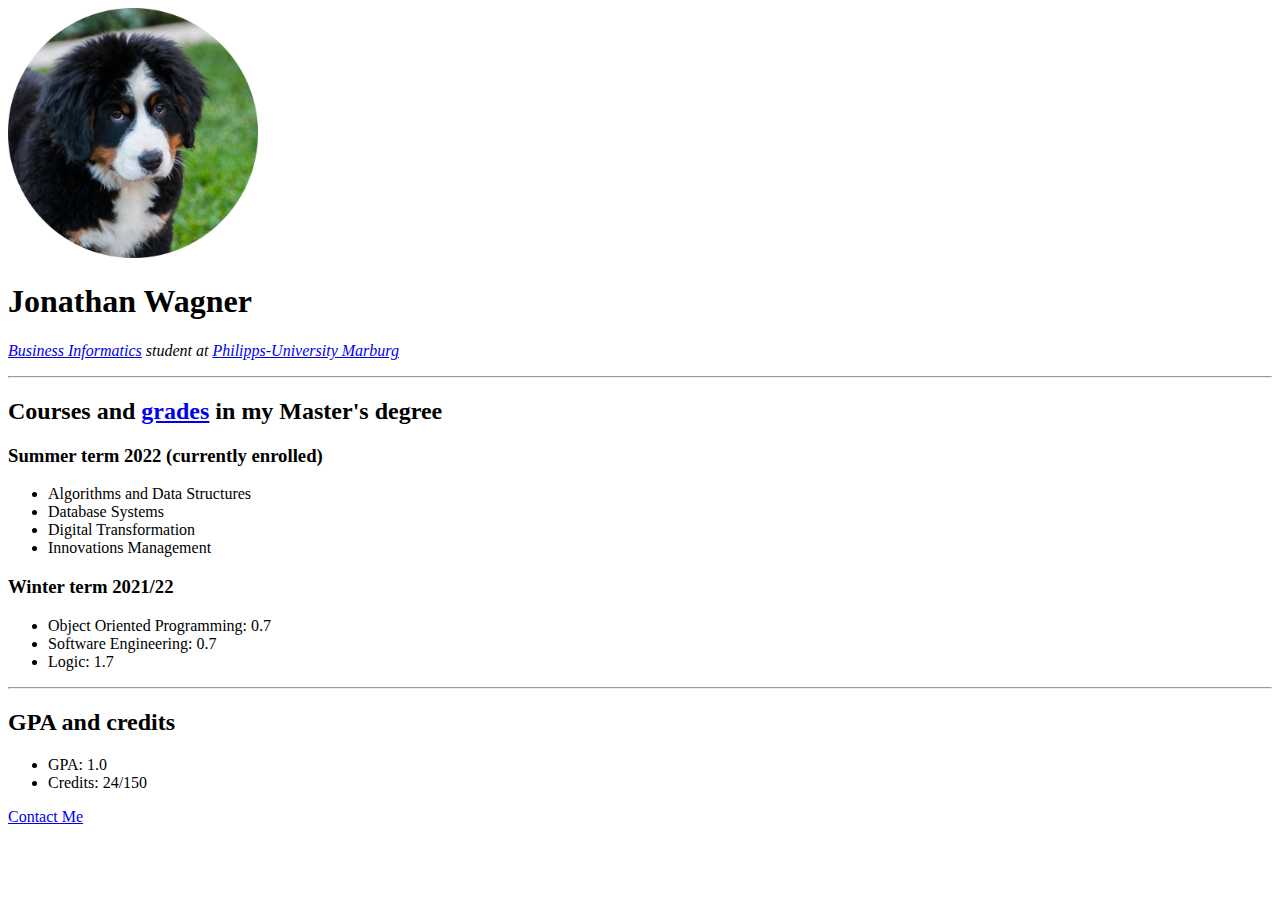
==== day_41_personal_website/index.html @ 38900a32 "Add day 41 - Start of the Personal Website" ====
<!doctype html>
<html lang="en">
<head>
    <meta charset="UTF-8">
    <title>Jonathan's Personal Site</title>
</head>
<body>
<img src="bernese.png"
     alt="Picture of a cute Bernese Mountain Dog Puppy"
     width="250">
<h1>Jonathan Wagner</h1>
<p><em><a href="https://www.uni-marburg.de/en/studying/degree-programs/sciences/wirtinfoms"
       target="_blank">Business Informatics</a>
    student at
    <a href="https://www.uni-marburg.de/en" target="_blank">Philipps-University Marburg</a></em></p>
<hr>
<h2>Courses and
    <a href="https://www.uni-marburg.de/en/fb09/studying/international/courses/grading-system"
       target="_blank">grades</a>
    in my Master's degree</h2>
<h3>Summer term 2022 (currently enrolled)</h3>
<ul>
    <li>Algorithms and Data Structures</li>
    <li>Database Systems</li>
    <li>Digital Transformation</li>
    <li>Innovations Management</li>
</ul>
<h3>Winter term 2021/22</h3>
<ul>
    <li>Object Oriented Programming: 0.7</li>
    <li>Software Engineering: 0.7</li>
    <li>Logic: 1.7</li>
</ul>
<hr>
<h2>GPA and credits</h2>
<ul>
    <li>GPA: 1.0</li>
    <li>Credits: 24/150</li>
</ul>
<p><a href="contact-me.html">Contact Me</a></p>
</body>
</html>
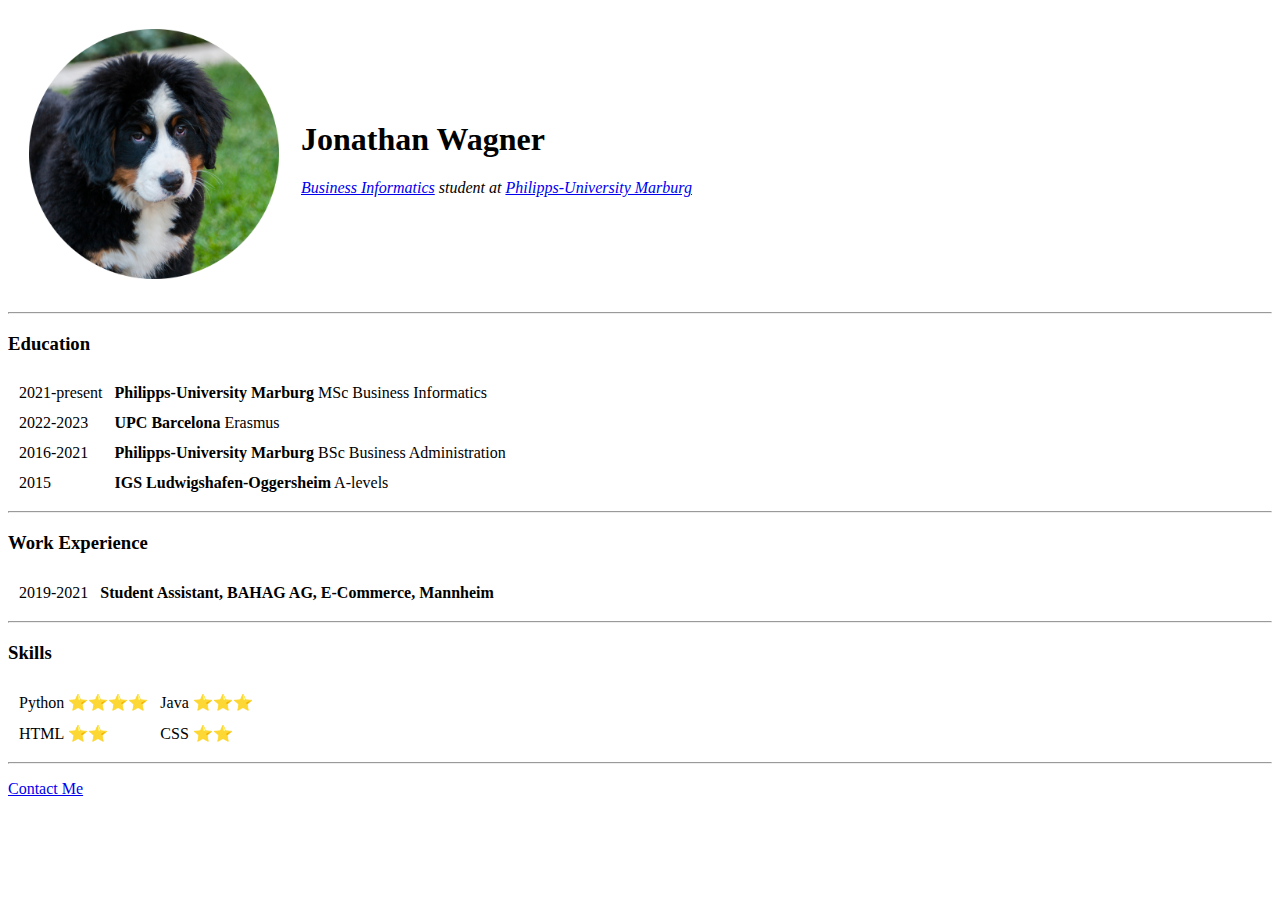
==== commit 02e49db9: "Add day 42 - Add Tables and Contact Form" ====
--- a/day_41_personal_website/index.html
+++ b/day_41_personal_website/index.html
@@ -5,38 +5,63 @@
     <title>Jonathan's Personal Site</title>
 </head>
 <body>
-<img src="bernese.png"
-     alt="Picture of a cute Bernese Mountain Dog Puppy"
-     width="250">
-<h1>Jonathan Wagner</h1>
-<p><em><a href="https://www.uni-marburg.de/en/studying/degree-programs/sciences/wirtinfoms"
-       target="_blank">Business Informatics</a>
-    student at
-    <a href="https://www.uni-marburg.de/en" target="_blank">Philipps-University Marburg</a></em></p>
+<table cellspacing="20">
+    <tr>
+        <td>
+            <img src="bernese.png"
+                 alt="Picture of a cute Bernese Mountain Dog Puppy"
+                 width="250">
+        </td>
+        <td>
+            <h1>Jonathan Wagner</h1>
+            <p><em><a href="https://www.uni-marburg.de/en/studying/degree-programs/sciences/wirtinfoms"
+                      target="_blank">Business Informatics</a>
+                student at
+                <a href="https://www.uni-marburg.de/en" target="_blank">Philipps-University Marburg</a></em></p>
+        </td>
+    </tr>
+</table>
 <hr>
-<h2>Courses and
-    <a href="https://www.uni-marburg.de/en/fb09/studying/international/courses/grading-system"
-       target="_blank">grades</a>
-    in my Master's degree</h2>
-<h3>Summer term 2022 (currently enrolled)</h3>
-<ul>
-    <li>Algorithms and Data Structures</li>
-    <li>Database Systems</li>
-    <li>Digital Transformation</li>
-    <li>Innovations Management</li>
-</ul>
-<h3>Winter term 2021/22</h3>
-<ul>
-    <li>Object Oriented Programming: 0.7</li>
-    <li>Software Engineering: 0.7</li>
-    <li>Logic: 1.7</li>
-</ul>
+<h3>Education</h3>
+<table cellspacing="10px">
+    <tr>
+        <td>2021-present</td>
+        <td><strong>Philipps-University Marburg</strong> MSc Business Informatics</td>
+    </tr>
+    <tr>
+        <td>2022-2023</td>
+        <td><strong>UPC Barcelona</strong> Erasmus</td>
+    </tr>
+    <tr>
+        <td>2016-2021</td>
+        <td><strong>Philipps-University Marburg</strong> BSc Business Administration</td>
+    </tr>
+    <tr>
+        <td>2015</td>
+        <td><strong>IGS Ludwigshafen-Oggersheim</strong> A-levels</td>
+    </tr>
+</table>
 <hr>
-<h2>GPA and credits</h2>
-<ul>
-    <li>GPA: 1.0</li>
-    <li>Credits: 24/150</li>
-</ul>
+<h3>Work Experience</h3>
+<table cellspacing="10px">
+    <tr>
+        <td>2019-2021</td>
+        <td><strong>Student	Assistant, BAHAG AG, E-Commerce, Mannheim</strong></td>
+    </tr>
+</table>
+<hr>
+<h3>Skills</h3>
+<table cellspacing="10px">
+    <tr>
+        <td>Python ⭐⭐⭐⭐️</td>
+        <td>Java ⭐⭐⭐</td>
+    </tr>
+    <tr>
+        <td>HTML ⭐⭐</td>
+        <td>CSS ⭐⭐</td>
+    </tr>
+</table>
+<hr>
 <p><a href="contact-me.html">Contact Me</a></p>
 </body>
 </html>